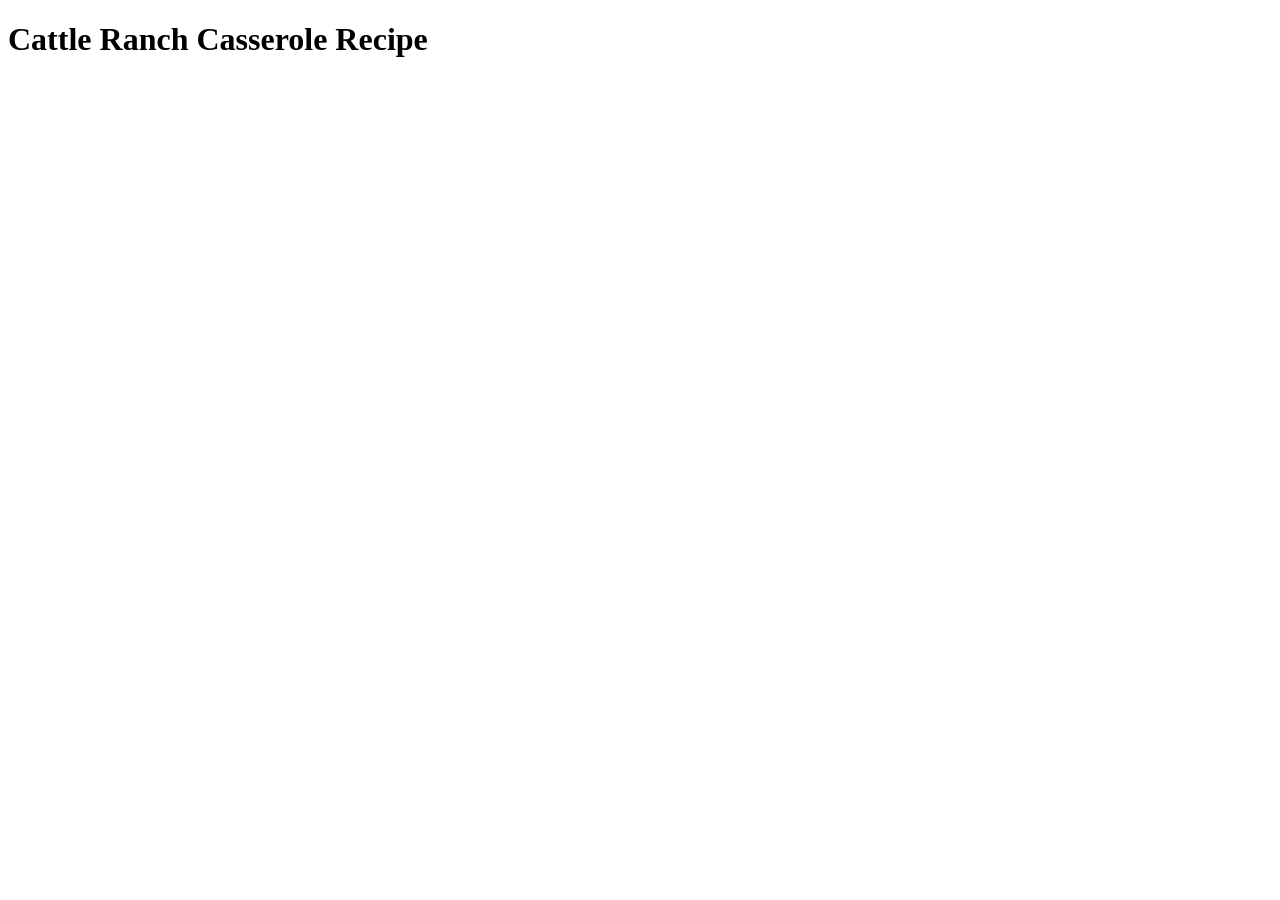
==== recipes/cattle-ranch-casserole.html @ fd53b9b2 "Add index.html and recipes folder with four recipe files Each HTML file added includes the HTML boil" ====
<!DOCTYPE html>
<html lang="en">
<head>
    <meta charset="UTF-8">
    <meta name="viewport" content="width=device-width, initial-scale=1.0">
    <title>Cattle Ranch Casserole Recipe</title>
</head>
<body>
    <h1>Cattle Ranch Casserole Recipe</h1>
</body>
</html>
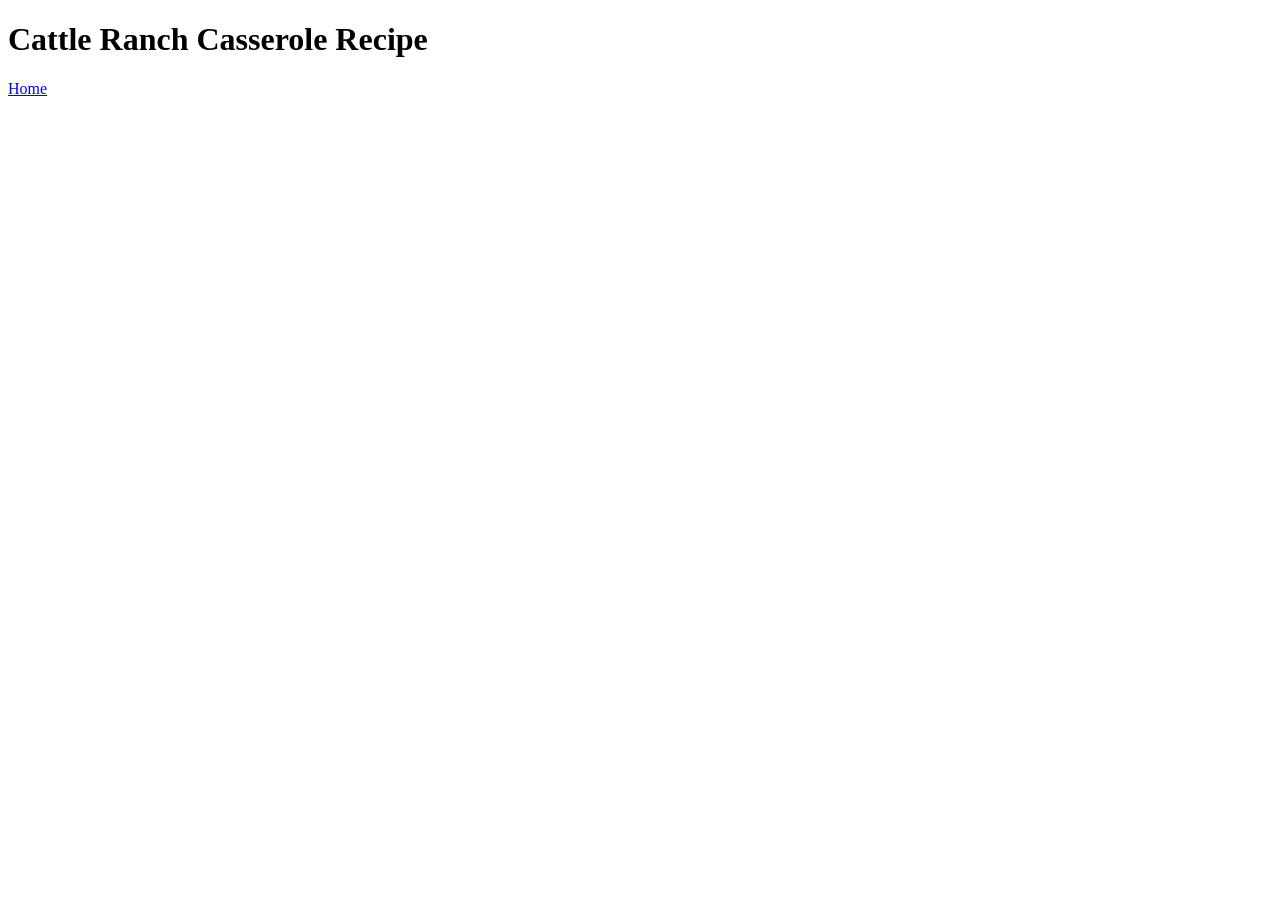
==== commit cc34cee0: "Add links to and from recipe files This modification adds links from home page to all recipe files i" ====
--- a/recipes/cattle-ranch-casserole.html
+++ b/recipes/cattle-ranch-casserole.html
@@ -7,5 +7,6 @@
 </head>
 <body>
     <h1>Cattle Ranch Casserole Recipe</h1>
+    <a href="../index.html">Home</a>
 </body>
 </html>
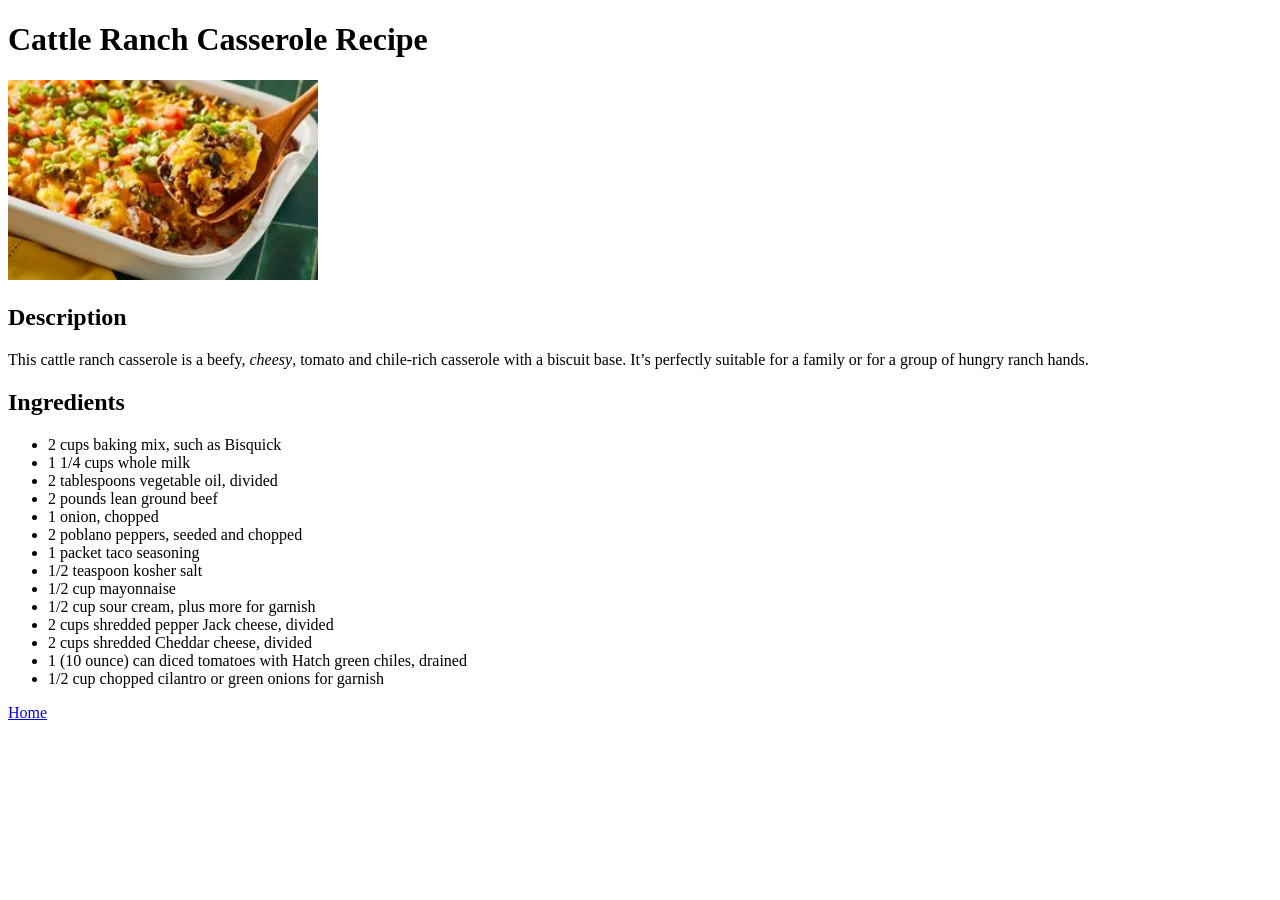
==== commit c94aaa37: "Add image, description and ingredients to each recipe file The images showcase the recipes with thei" ====
--- a/recipes/cattle-ranch-casserole.html
+++ b/recipes/cattle-ranch-casserole.html
@@ -7,6 +7,29 @@
 </head>
 <body>
     <h1>Cattle Ranch Casserole Recipe</h1>
+    <img src="../images/cattle-ranch-casserole.jpg" alt="Cattle ranch casserole showcase" height="200" width="310">
+
+    <h2>Description</h2>
+    <p>This cattle ranch casserole is a beefy, <em>cheesy</em>, tomato and chile-rich casserole with a biscuit base. It’s perfectly suitable for a family or for a group of hungry ranch hands.</p>
+
+    <h2>Ingredients</h2>
+    <ul>
+        <li>2 cups baking mix, such as Bisquick</li>
+        <li>1 1/4 cups whole milk</li>
+        <li>2 tablespoons vegetable oil, divided</li>
+        <li>2 pounds lean ground beef</li>
+        <li>1 onion, chopped</li>
+        <li>2 poblano peppers, seeded and chopped</li>
+        <li>1 packet taco seasoning</li>
+        <li>1/2 teaspoon kosher salt</li>
+        <li>1/2 cup mayonnaise</li>
+        <li>1/2 cup sour cream, plus more for garnish</li>
+        <li>2 cups shredded pepper Jack cheese, divided</li>
+        <li>2 cups shredded Cheddar cheese, divided</li>
+        <li>1 (10 ounce) can diced tomatoes with Hatch green chiles, drained</li>
+        <li>1/2 cup chopped cilantro or green onions for garnish</li>
+    </ul>
+
     <a href="../index.html">Home</a>
 </body>
 </html>
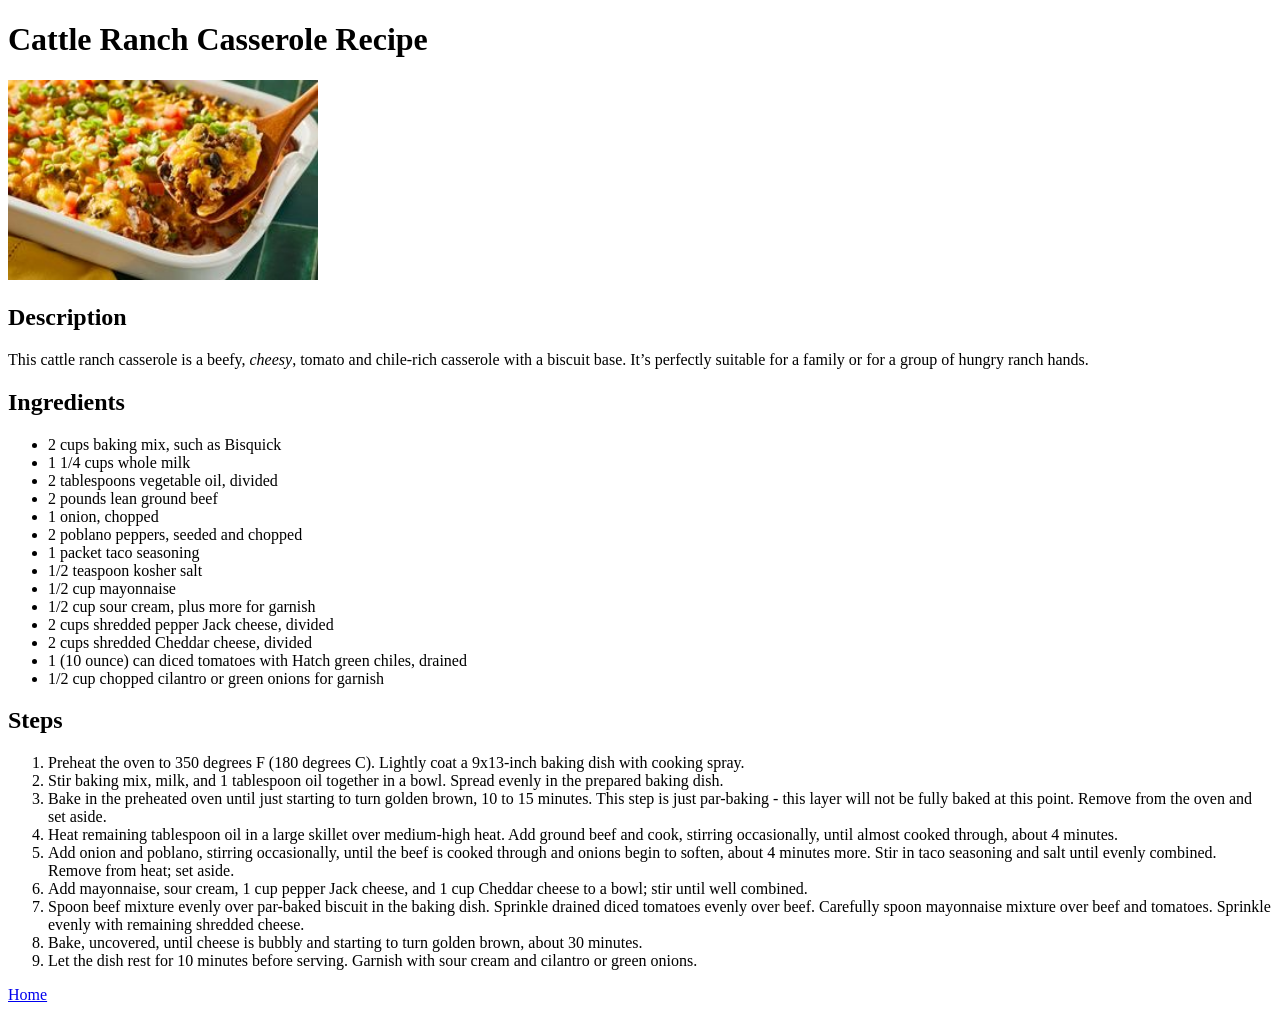
==== commit bf709246: "Add cooking steps to each recipe For this purpose, HTML's ordered list tag <ol> was used." ====
--- a/recipes/cattle-ranch-casserole.html
+++ b/recipes/cattle-ranch-casserole.html
@@ -30,6 +30,19 @@
         <li>1/2 cup chopped cilantro or green onions for garnish</li>
     </ul>
 
+    <h2>Steps</h2>
+    <ol>
+        <li>Preheat the oven to 350 degrees F (180 degrees C). Lightly coat a 9x13-inch baking dish with cooking spray.</li>
+        <li>Stir baking mix, milk, and 1 tablespoon oil together in a bowl. Spread evenly in the prepared baking dish.</li>
+        <li>Bake in the preheated oven until just starting to turn golden brown, 10 to 15 minutes. This step is just par-baking - this layer will not be fully baked at this point. Remove from the oven and set aside.</li>
+        <li>Heat remaining tablespoon oil in a large skillet over medium-high heat. Add ground beef and cook, stirring occasionally, until almost cooked through, about 4 minutes.</li>
+        <li>Add onion and poblano, stirring occasionally, until the beef is cooked through and onions begin to soften, about 4 minutes more. Stir in taco seasoning and salt until evenly combined. Remove from heat; set aside.</li>
+        <li>Add mayonnaise, sour cream, 1 cup pepper Jack cheese, and 1 cup Cheddar cheese to a bowl; stir until well combined.</li>
+        <li>Spoon beef mixture evenly over par-baked biscuit in the baking dish. Sprinkle drained diced tomatoes evenly over beef. Carefully spoon mayonnaise mixture over beef and tomatoes. Sprinkle evenly with remaining shredded cheese.</li>
+        <li>Bake, uncovered, until cheese is bubbly and starting to turn golden brown, about 30 minutes.</li>
+        <li>Let the dish rest for 10 minutes before serving. Garnish with sour cream and cilantro or green onions.</li>
+    </ol>
+
     <a href="../index.html">Home</a>
 </body>
 </html>
